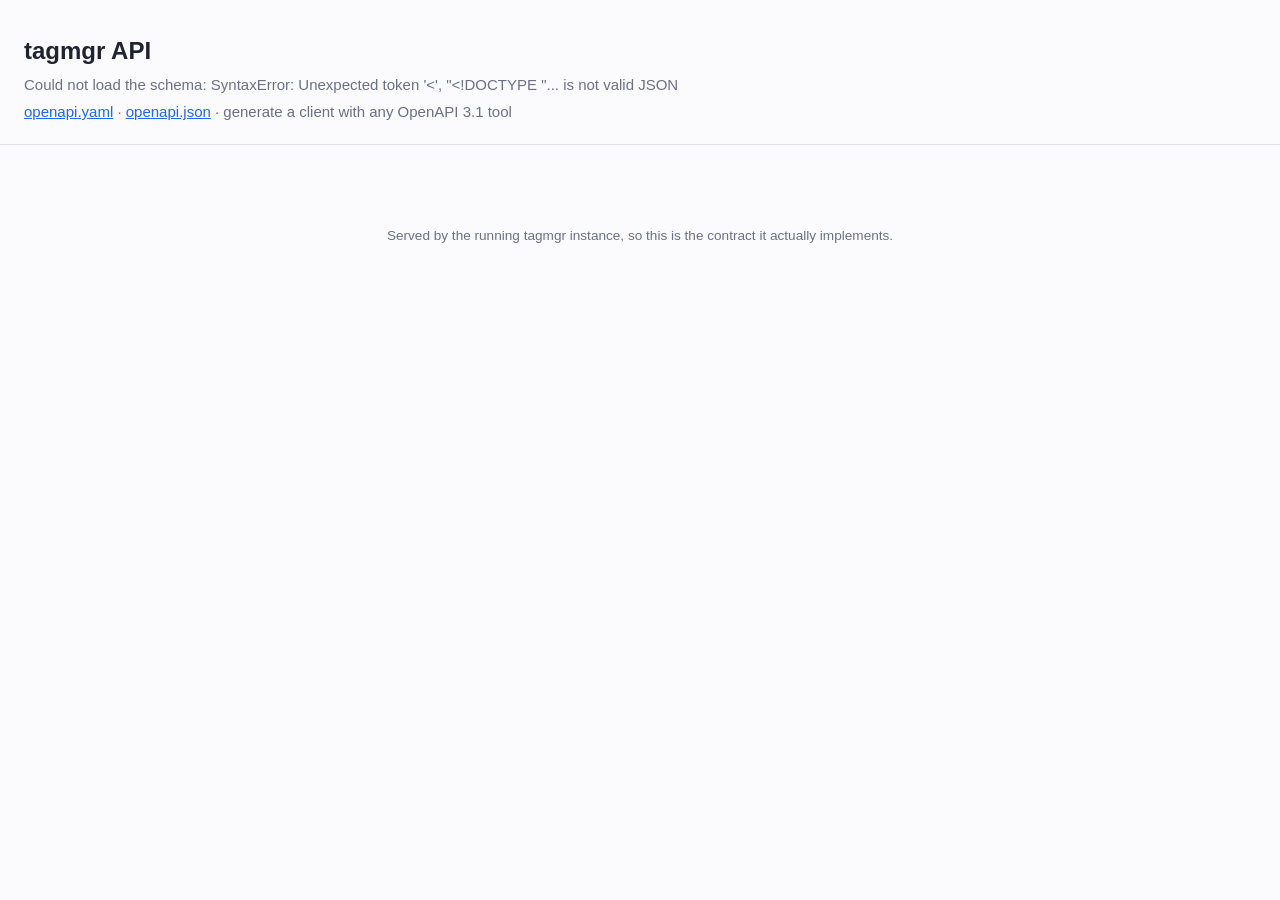
==== internal/api/docs.html @ f540a408 "Add the HTTP API and its OpenAPI contract The schema is the deliverable here as much as the server. " ====
<!doctype html>
<meta charset="utf-8">
<title>tagmgr API</title>
<meta name="viewport" content="width=device-width,initial-scale=1">
<style>
  :root {
    --bg: #fbfbfd; --panel: #fff; --ink: #1f2430; --dim: #6c7086;
    --line: #e2e4ec; --accent: #1e66f5; --get: #2f9e44; --post: #1971c2;
    --patch: #e8590c; --put: #6741d9; --delete: #c92a2a; --code: #f1f3f8;
  }
  @media (prefers-color-scheme: dark) {
    :root {
      --bg: #11111b; --panel: #181825; --ink: #cdd6f4; --dim: #9399b2;
      --line: #313244; --accent: #89b4fa; --get: #a6e3a1; --post: #89b4fa;
      --patch: #fab387; --put: #cba6f7; --delete: #f38ba8; --code: #1e1e2e;
    }
  }
  * { box-sizing: border-box }
  body {
    margin: 0; background: var(--bg); color: var(--ink);
    font: 15px/1.55 ui-sans-serif, -apple-system, "Segoe UI", Roboto, sans-serif;
  }
  header { padding: 2rem 1.5rem 1rem; border-bottom: 1px solid var(--line) }
  header h1 { margin: 0 0 .25rem; font-size: 1.5rem }
  header p { margin: .25rem 0; color: var(--dim) }
  .wrap { display: flex; align-items: flex-start; gap: 2rem; padding: 1.5rem; max-width: 1100px; margin: 0 auto }
  nav { position: sticky; top: 1.5rem; flex: 0 0 12rem; font-size: .9rem }
  nav a { display: block; padding: .2rem 0; color: var(--dim); text-decoration: none }
  nav a:hover { color: var(--accent) }
  main { flex: 1; min-width: 0 }
  h2 { margin: 2rem 0 .75rem; font-size: 1.1rem; text-transform: lowercase; letter-spacing: .03em }
  .op {
    background: var(--panel); border: 1px solid var(--line); border-radius: 8px;
    margin-bottom: .75rem; overflow: hidden;
  }
  .op > summary {
    padding: .7rem .9rem; cursor: pointer; display: flex; gap: .7rem;
    align-items: baseline; list-style: none; flex-wrap: wrap;
  }
  .op > summary::-webkit-details-marker { display: none }
  .m {
    font: 600 .72rem ui-monospace, monospace; letter-spacing: .05em;
    padding: .15rem .45rem; border-radius: 4px; border: 1px solid currentColor;
  }
  .m.get { color: var(--get) } .m.post { color: var(--post) }
  .m.patch { color: var(--patch) } .m.put { color: var(--put) }
  .m.delete { color: var(--delete) }
  .path { font: .92rem ui-monospace, monospace }
  .sum { color: var(--dim); flex: 1 1 100% }
  @media (min-width: 700px) { .sum { flex: 1 } }
  .body { padding: 0 .9rem .9rem; border-top: 1px solid var(--line) }
  .desc { white-space: pre-wrap; color: var(--ink) }
  .desc code, code.inline { background: var(--code); padding: .1rem .3rem; border-radius: 3px; font-size: .88em }
  h4 { margin: 1rem 0 .35rem; font-size: .78rem; text-transform: uppercase; letter-spacing: .06em; color: var(--dim) }
  table { border-collapse: collapse; width: 100%; font-size: .88rem }
  td, th { text-align: left; padding: .3rem .5rem .3rem 0; vertical-align: top; border-bottom: 1px solid var(--line) }
  th { color: var(--dim); font-weight: 500 }
  pre { background: var(--code); padding: .7rem .8rem; border-radius: 6px; overflow-x: auto; font-size: .84rem; margin: .4rem 0 }
  .req { color: var(--delete); font-size: .75rem }
  .type { color: var(--dim); font: .84rem ui-monospace, monospace }
  a { color: var(--accent) }
  footer { padding: 2rem 1.5rem; color: var(--dim); font-size: .85rem; text-align: center }
</style>
<header>
  <h1>tagmgr API</h1>
  <p id="blurb">Loading the schema…</p>
  <p>
    <a href="/openapi.yaml" download>openapi.yaml</a> ·
    <a href="/openapi.json" download>openapi.json</a> ·
    generate a client with any OpenAPI 3.1 tool
  </p>
</header>
<div class="wrap"><nav id="nav"></nav><main id="main"></main></div>
<footer>Served by the running tagmgr instance, so this is the contract it actually implements.</footer>
<script>
const el = (t, cls, txt) => { const n = document.createElement(t); if (cls) n.className = cls; if (txt != null) n.textContent = txt; return n };

// A deliberately small subset of Markdown: enough for the prose in the schema,
// with no dependency to keep this page working on a machine that is offline.
function md(s) {
  if (!s) return '';
  const esc = s.replace(/&/g, '&amp;').replace(/</g, '&lt;');
  return esc.replace(/`([^`]+)`/g, '<code class="inline">$1</code>')
            .replace(/\*\*([^*]+)\*\*/g, '<strong>$1</strong>');
}

function typeOf(schema, spec) {
  if (!schema) return '';
  if (schema.$ref) return schema.$ref.split('/').pop();
  if (schema.type === 'array') return typeOf(schema.items, spec) + '[]';
  if (Array.isArray(schema.type)) return schema.type.join(' | ');
  if (schema.enum) return schema.enum.join(' | ');
  return schema.type || (schema.oneOf ? schema.oneOf.map(s => typeOf(s, spec)).join(' | ') : 'object');
}

function resolve(spec, node) {
  if (node && node.$ref) {
    return node.$ref.replace('#/', '').split('/').reduce((o, k) => o && o[k], spec);
  }
  return node;
}

function renderSchema(spec, schema, depth = 0) {
  schema = resolve(spec, schema);
  if (!schema || depth > 2) return null;
  const props = schema.properties || (schema.allOf || []).reduce(
    (acc, s) => Object.assign(acc, (resolve(spec, s) || {}).properties), {});
  if (!Object.keys(props).length) return null;

  const table = el('table');
  const req = new Set(schema.required || []);
  for (const [name, p] of Object.entries(props)) {
    const tr = el('tr');
    const nameCell = el('td');
    nameCell.appendChild(el('code', 'inline', name));
    if (req.has(name)) nameCell.appendChild(el('span', 'req', ' required'));
    tr.appendChild(nameCell);
    tr.appendChild(el('td', 'type', typeOf(p, spec)));
    const d = el('td'); d.innerHTML = md((resolve(spec, p) || {}).description || '');
    tr.appendChild(d);
    table.appendChild(tr);
  }
  return table;
}

fetch('/openapi.json').then(r => r.json()).then(spec => {
  document.getElementById('blurb').textContent = spec.info.summary || spec.info.title;
  const nav = document.getElementById('nav'), main = document.getElementById('main');

  const intro = el('div', 'desc');
  intro.innerHTML = md(spec.info.description || '');
  main.appendChild(intro);

  const byTag = new Map((spec.tags || []).map(t => [t.name, []]));
  for (const [path, ops] of Object.entries(spec.paths)) {
    for (const [method, op] of Object.entries(ops)) {
      if (!['get', 'post', 'put', 'patch', 'delete'].includes(method)) continue;
      for (const tag of op.tags || ['other']) {
        if (!byTag.has(tag)) byTag.set(tag, []);
        byTag.get(tag).push({ path, method, op, params: ops.parameters || [] });
      }
    }
  }

  for (const [tag, ops] of byTag) {
    if (!ops.length) continue;
    const id = 'tag-' + tag;
    const link = el('a', null, tag); link.href = '#' + id; nav.appendChild(link);

    const h = el('h2', null, tag); h.id = id; main.appendChild(h);
    const tagDesc = (spec.tags || []).find(t => t.name === tag);
    if (tagDesc && tagDesc.description) {
      const p = el('p', 'sum', tagDesc.description); main.appendChild(p);
    }

    for (const { path, method, op, params } of ops) {
      const d = el('details', 'op');
      const s = el('summary');
      s.appendChild(el('span', 'm ' + method, method.toUpperCase()));
      s.appendChild(el('span', 'path', path));
      s.appendChild(el('span', 'sum', op.summary || ''));
      d.appendChild(s);

      const body = el('div', 'body');
      if (op.description) { const p = el('div', 'desc'); p.innerHTML = md(op.description); body.appendChild(p); }

      const all = [...params, ...(op.parameters || [])].map(p => resolve(spec, p));
      if (all.length) {
        body.appendChild(el('h4', null, 'parameters'));
        const t = el('table');
        for (const p of all) {
          const tr = el('tr');
          const c = el('td'); c.appendChild(el('code', 'inline', p.name));
          if (p.required) c.appendChild(el('span', 'req', ' required'));
          tr.appendChild(c);
          tr.appendChild(el('td', 'type', p.in + ' · ' + typeOf(p.schema, spec)));
          const dd = el('td'); dd.innerHTML = md(p.description || ''); tr.appendChild(dd);
          t.appendChild(tr);
        }
        body.appendChild(t);
      }

      const rb = resolve(spec, op.requestBody);
      if (rb) {
        body.appendChild(el('h4', null, 'request body'));
        for (const [ct, media] of Object.entries(rb.content || {})) {
          body.appendChild(el('div', 'type', ct));
          const tbl = renderSchema(spec, media.schema);
          if (tbl) body.appendChild(tbl);
          for (const ex of Object.values(media.examples || {})) {
            body.appendChild(el('div', 'type', ex.summary || 'example'));
            body.appendChild(el('pre', null, JSON.stringify(ex.value, null, 2)));
          }
        }
      }

      body.appendChild(el('h4', null, 'responses'));
      const rt = el('table');
      for (const [code, resp] of Object.entries(op.responses || {})) {
        const r = resolve(spec, resp) || {};
        const tr = el('tr');
        tr.appendChild(el('td', null, code));
        const schema = Object.values(r.content || {})[0];
        tr.appendChild(el('td', 'type', schema ? typeOf(schema.schema, spec) : ''));
        tr.appendChild(el('td', null, r.description || ''));
        rt.appendChild(tr);
      }
      body.appendChild(rt);

      d.appendChild(body);
      main.appendChild(d);
    }
  }

  const sl = el('a', null, 'schemas'); sl.href = '#schemas'; nav.appendChild(sl);
  const sh = el('h2', null, 'schemas'); sh.id = 'schemas'; main.appendChild(sh);
  for (const [name, schema] of Object.entries(spec.components.schemas)) {
    const d = el('details', 'op');
    const s = el('summary');
    s.appendChild(el('span', 'path', name));
    s.appendChild(el('span', 'sum', (schema.description || '').split('\n')[0]));
    d.appendChild(s);
    const body = el('div', 'body');
    if (schema.description) { const p = el('div', 'desc'); p.innerHTML = md(schema.description); body.appendChild(p); }
    const t = renderSchema(spec, schema);
    if (t) body.appendChild(t);
    d.appendChild(body);
    main.appendChild(d);
  }
}).catch(e => {
  document.getElementById('blurb').textContent = 'Could not load the schema: ' + e;
});
</script>
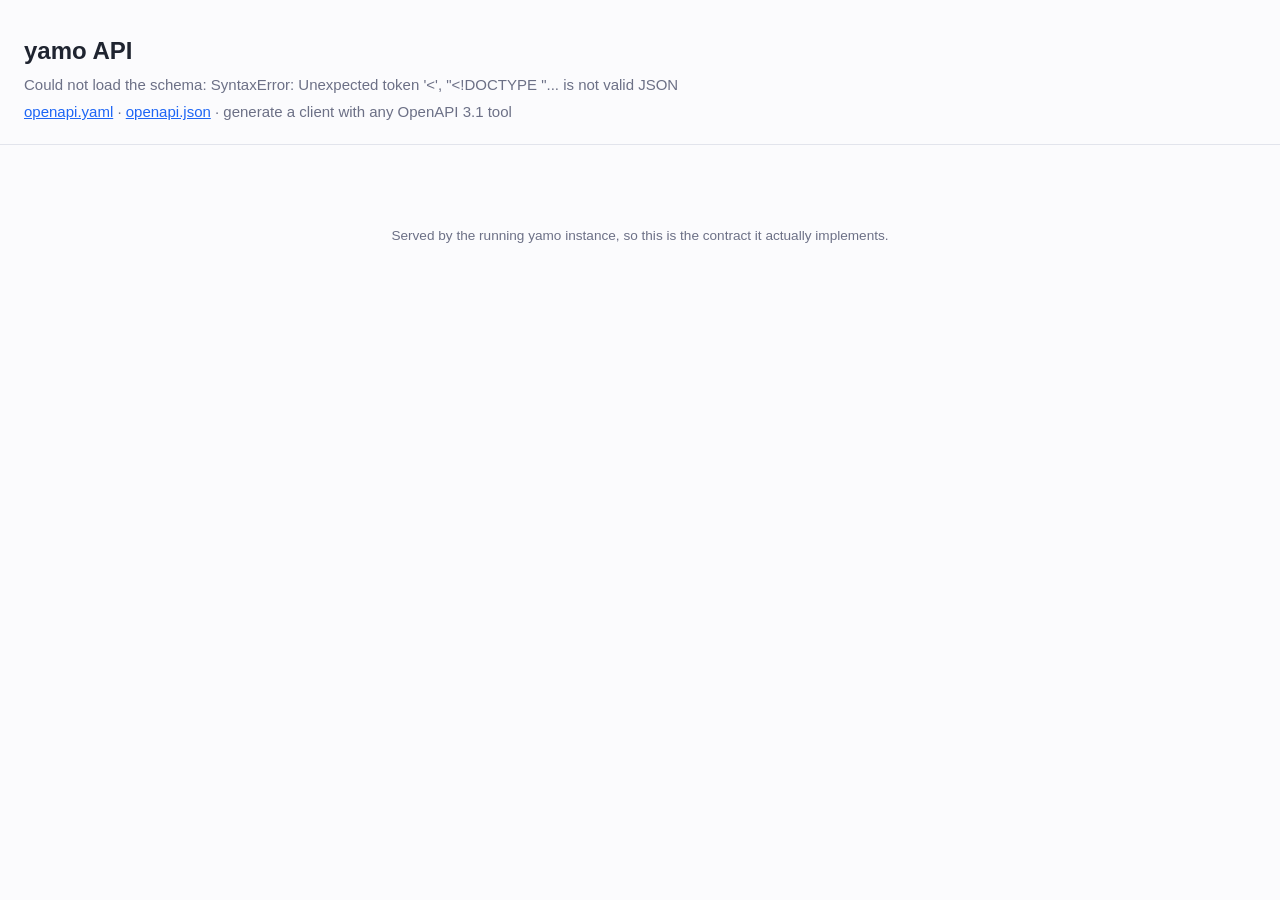
==== commit b0d2ce8e: "Rename project from tag-manager to yamo Updates the module path, cmd/ directory, build filenames, an" ====
--- a/internal/api/docs.html
+++ b/internal/api/docs.html
@@ -1,6 +1,6 @@
 <!doctype html>
 <meta charset="utf-8">
-<title>tagmgr API</title>
+<title>yamo API</title>
 <meta name="viewport" content="width=device-width,initial-scale=1">
 <style>
   :root {
@@ -49,7 +49,12 @@
   .sum { color: var(--dim); flex: 1 1 100% }
   @media (min-width: 700px) { .sum { flex: 1 } }
   .body { padding: 0 .9rem .9rem; border-top: 1px solid var(--line) }
-  .desc { white-space: pre-wrap; color: var(--ink) }
+  .desc { color: var(--ink) }
+  .desc p { margin: .5rem 0 }
+  .desc ul { margin: .5rem 0; padding-left: 1.2rem }
+  .desc li { margin: .15rem 0 }
+  .desc table { margin: .5rem 0 }
+  h4.mdh { margin: 1.1rem 0 .3rem; font-size: .95rem; text-transform: none; letter-spacing: 0; color: var(--ink) }
   .desc code, code.inline { background: var(--code); padding: .1rem .3rem; border-radius: 3px; font-size: .88em }
   h4 { margin: 1rem 0 .35rem; font-size: .78rem; text-transform: uppercase; letter-spacing: .06em; color: var(--dim) }
   table { border-collapse: collapse; width: 100%; font-size: .88rem }
@@ -62,7 +67,7 @@
   footer { padding: 2rem 1.5rem; color: var(--dim); font-size: .85rem; text-align: center }
 </style>
 <header>
-  <h1>tagmgr API</h1>
+  <h1>yamo API</h1>
   <p id="blurb">Loading the schema…</p>
   <p>
     <a href="/openapi.yaml" download>openapi.yaml</a> ·
@@ -71,17 +76,69 @@
   </p>
 </header>
 <div class="wrap"><nav id="nav"></nav><main id="main"></main></div>
-<footer>Served by the running tagmgr instance, so this is the contract it actually implements.</footer>
+<footer>Served by the running yamo instance, so this is the contract it actually implements.</footer>
 <script>
 const el = (t, cls, txt) => { const n = document.createElement(t); if (cls) n.className = cls; if (txt != null) n.textContent = txt; return n };
 
-// A deliberately small subset of Markdown: enough for the prose in the schema,
-// with no dependency to keep this page working on a machine that is offline.
+// A small block-level Markdown renderer: fenced code, headings, tables,
+// lists and inline code. Enough for the prose in the schema, with no
+// dependency, so this page still works on a machine with no network.
+function inline(s) {
+  return s.replace(/&/g, '&amp;').replace(/</g, '&lt;')
+          .replace(/`([^`]+)`/g, '<code class="inline">$1</code>')
+          .replace(/\*\*([^*]+)\*\*/g, '<strong>$1</strong>');
+}
+
 function md(s) {
   if (!s) return '';
-  const esc = s.replace(/&/g, '&amp;').replace(/</g, '&lt;');
-  return esc.replace(/`([^`]+)`/g, '<code class="inline">$1</code>')
-            .replace(/\*\*([^*]+)\*\*/g, '<strong>$1</strong>');
+  const lines = s.split('\n');
+  const out = [];
+  let i = 0, para = [], list = [], table = [];
+
+  const flushPara = () => { if (para.length) { out.push('<p>' + inline(para.join(' ')) + '</p>'); para = []; } };
+  const flushList = () => { if (list.length) { out.push('<ul>' + list.map(l => '<li>' + inline(l) + '</li>').join('') + '</ul>'); list = []; } };
+  const flushTable = () => {
+    if (!table.length) return;
+    const cells = row => row.split('|').slice(1, -1).map(c => c.trim());
+    const head = cells(table[0]);
+    const body = table.slice(2).map(cells); // row 1 is the separator
+    out.push('<table><tr>' + head.map(h => '<th>' + inline(h) + '</th>').join('') + '</tr>' +
+      body.map(r => '<tr>' + r.map(c => '<td>' + inline(c) + '</td>').join('') + '</tr>').join('') + '</table>');
+    table = [];
+  };
+  const flushAll = () => { flushPara(); flushList(); flushTable(); };
+
+  while (i < lines.length) {
+    const line = lines[i];
+    if (line.trim().startsWith('```')) {
+      flushAll();
+      const buf = [];
+      for (i++; i < lines.length && !lines[i].trim().startsWith('```'); i++) buf.push(lines[i]);
+      i++;
+      out.push('<pre>' + buf.join('\n').replace(/&/g, '&amp;').replace(/</g, '&lt;') + '</pre>');
+      continue;
+    }
+    if (/^#{2,4}\s/.test(line)) {
+      flushAll();
+      out.push('<h4 class="mdh">' + inline(line.replace(/^#+\s*/, '')) + '</h4>');
+      i++; continue;
+    }
+    if (line.trim().startsWith('|')) { flushPara(); flushList(); table.push(line.trim()); i++; continue; }
+    if (/^\s*[-*]\s/.test(line)) {
+      flushPara(); flushTable();
+      let item = line.replace(/^\s*[-*]\s/, '');
+      // Continuation lines of the same bullet are indented.
+      while (i + 1 < lines.length && /^\s{2,}\S/.test(lines[i + 1]) && !/^\s*[-*]\s/.test(lines[i + 1])) {
+        item += ' ' + lines[++i].trim();
+      }
+      list.push(item); i++; continue;
+    }
+    if (line.trim() === '') { flushAll(); i++; continue; }
+    flushList(); flushTable();
+    para.push(line.trim()); i++;
+  }
+  flushAll();
+  return out.join('');
 }
 
 function typeOf(schema, spec) {
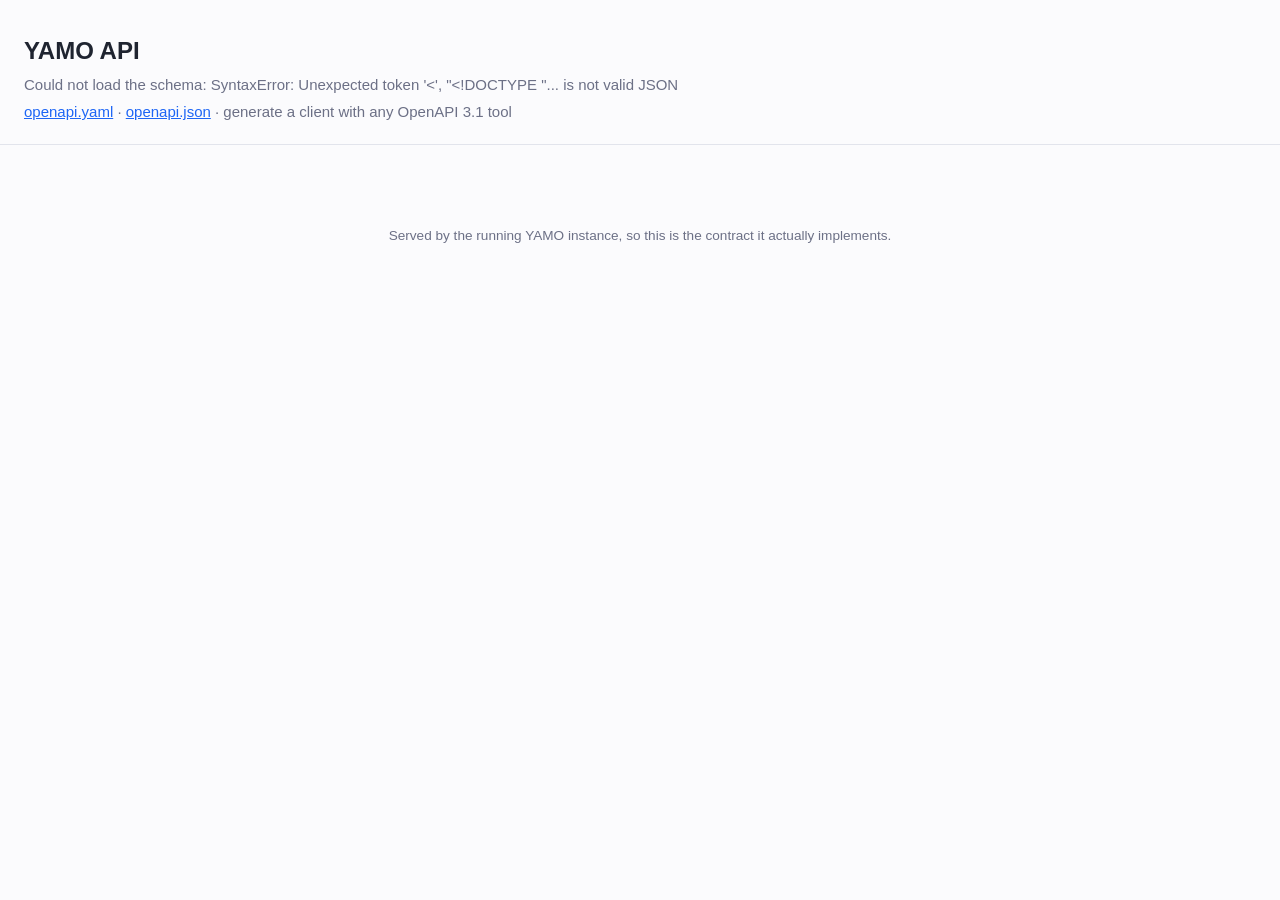
==== commit 6f781d10: "docs: capitalise YAMO in prose; make API docs page usable at 324px" ====
--- a/internal/api/docs.html
+++ b/internal/api/docs.html
@@ -1,6 +1,6 @@
 <!doctype html>
 <meta charset="utf-8">
-<title>yamo API</title>
+<title>YAMO API</title>
 <meta name="viewport" content="width=device-width,initial-scale=1">
 <style>
   :root {
@@ -45,7 +45,7 @@
   .m.get { color: var(--get) } .m.post { color: var(--post) }
   .m.patch { color: var(--patch) } .m.put { color: var(--put) }
   .m.delete { color: var(--delete) }
-  .path { font: .92rem ui-monospace, monospace }
+  .path { font: .92rem ui-monospace, monospace; overflow-wrap: anywhere }
   .sum { color: var(--dim); flex: 1 1 100% }
   @media (min-width: 700px) { .sum { flex: 1 } }
   .body { padding: 0 .9rem .9rem; border-top: 1px solid var(--line) }
@@ -65,9 +65,34 @@
   .type { color: var(--dim); font: .84rem ui-monospace, monospace }
   a { color: var(--accent) }
   footer { padding: 2rem 1.5rem; color: var(--dim); font-size: .85rem; text-align: center }
+
+  /* Narrow: the sidebar becomes a row of links above the content, and the
+     generated tables scroll sideways rather than forcing the page to. */
+  @media (max-width: 700px) {
+    .wrap { flex-direction: column; align-items: stretch; gap: 1rem; padding: 1rem }
+    nav {
+      position: static; flex: none; width: 100%; display: flex; flex-wrap: wrap;
+      gap: 0 .9rem; padding-bottom: .75rem; border-bottom: 1px solid var(--line);
+    }
+    header { padding: 1.5rem 1rem .75rem }
+    footer { padding: 1.5rem 1rem }
+    h2 { margin-top: 1.5rem }
+    table { display: block; overflow-x: auto }
+  }
+  @media (max-width: 420px) {
+    body { font-size: 14px }
+    header { padding: 1.1rem .75rem .6rem }
+    header h1 { font-size: 1.25rem }
+    .wrap { padding: .75rem }
+    .op > summary { padding: .6rem .7rem; gap: .5rem }
+    .body { padding: 0 .7rem .7rem }
+    footer { padding: 1.25rem .75rem }
+    td, th { padding-right: .4rem }
+    .desc code, code.inline { overflow-wrap: anywhere }
+  }
 </style>
 <header>
-  <h1>yamo API</h1>
+  <h1>YAMO API</h1>
   <p id="blurb">Loading the schema…</p>
   <p>
     <a href="/openapi.yaml" download>openapi.yaml</a> ·
@@ -76,7 +101,7 @@
   </p>
 </header>
 <div class="wrap"><nav id="nav"></nav><main id="main"></main></div>
-<footer>Served by the running yamo instance, so this is the contract it actually implements.</footer>
+<footer>Served by the running YAMO instance, so this is the contract it actually implements.</footer>
 <script>
 const el = (t, cls, txt) => { const n = document.createElement(t); if (cls) n.className = cls; if (txt != null) n.textContent = txt; return n };
 
